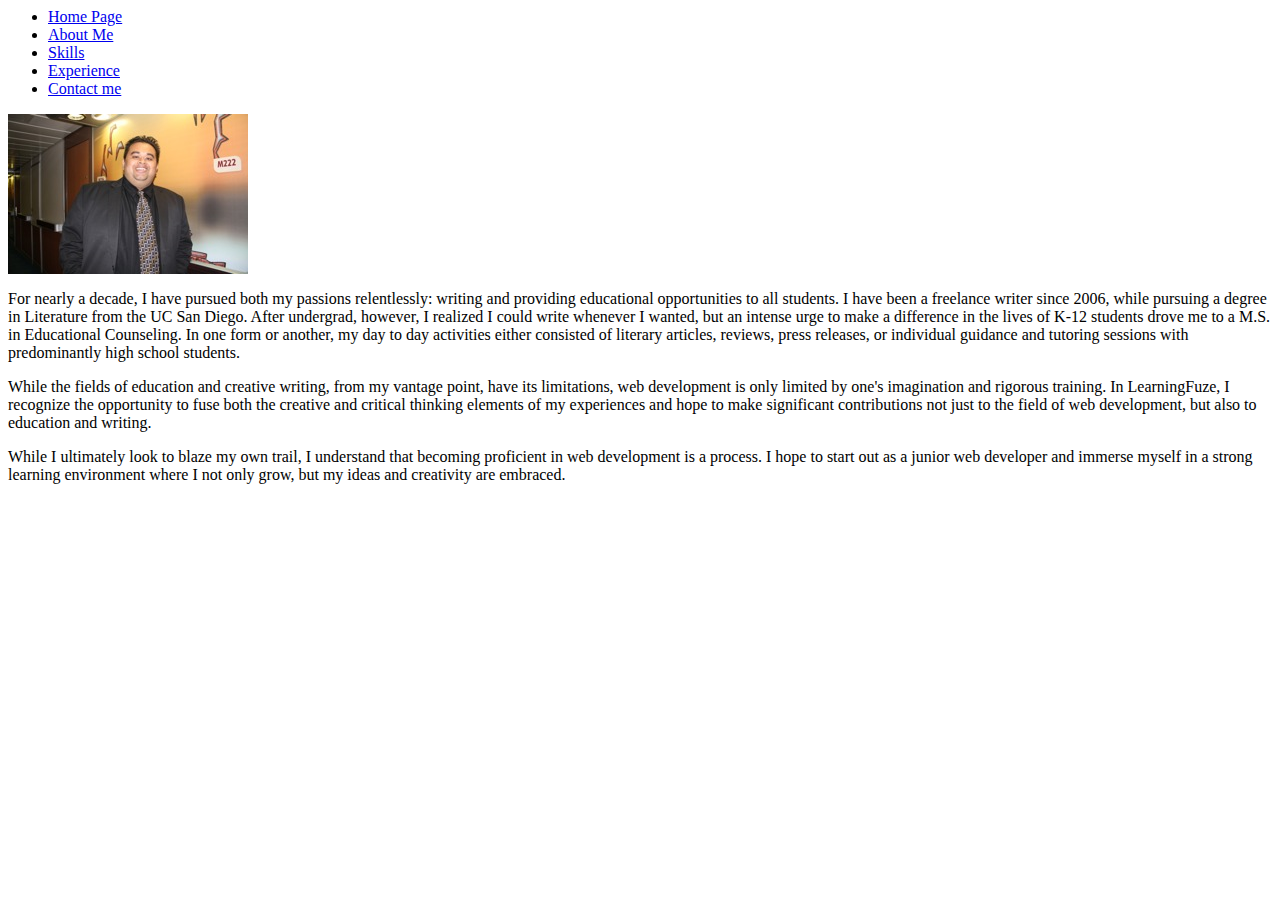
==== aboutme.html @ 2befc602 "Portfolio V1 - Mihir Shah" ====
<Doctype html>
    <html>
    <head>
        <title>ABOUT ME</title>
    </head>
    <body>
    <div id=header>
        <header>
            <ul id="menu">
                <li><a href="index.html">Home Page</a></li>
                <li><a href="aboutme.html">About Me</a></li>
                <li><a href=skills.html>Skills</a></li>
                <li><a href=experience.html>Experience</a></li>
                <li><a href=contactme.html>Contact me</a></li>
            </ul>
        </header>
        </div>
    </body>
    <img src="LFPortfolioPic.jpg" alt="Mihir Shah's Portfolio Picture">
    <p>For nearly a decade, I have pursued both my passions relentlessly: writing and providing educational opportunities to all students.  I have been a freelance writer since 2006, while pursuing a degree in Literature from the UC San Diego.  After undergrad, however, I realized I could write whenever I wanted, but an intense urge to make a difference in the lives of K-12 students drove me to a M.S. in Educational Counseling.  In one form or another, my day to day activities either consisted of literary articles, reviews, press releases, or individual guidance and tutoring sessions with predominantly high school students.
        <!--Why I want to become a web developer-->
    </p><p>  While the fields of education and creative writing, from my vantage point, have its limitations, web development is only limited by one's imagination and rigorous training.  In LearningFuze, I recognize the opportunity to fuse both the creative and critical thinking elements of my experiences and hope to make significant contributions not just to the field of web development, but also to education and writing.</p>
    <p>While I ultimately look to blaze my own trail, I understand that becoming proficient in web development is a process.  I hope to start out as a junior web developer and immerse myself in a strong learning environment where I not only grow, but my ideas and creativity are embraced.</p>




    </html>
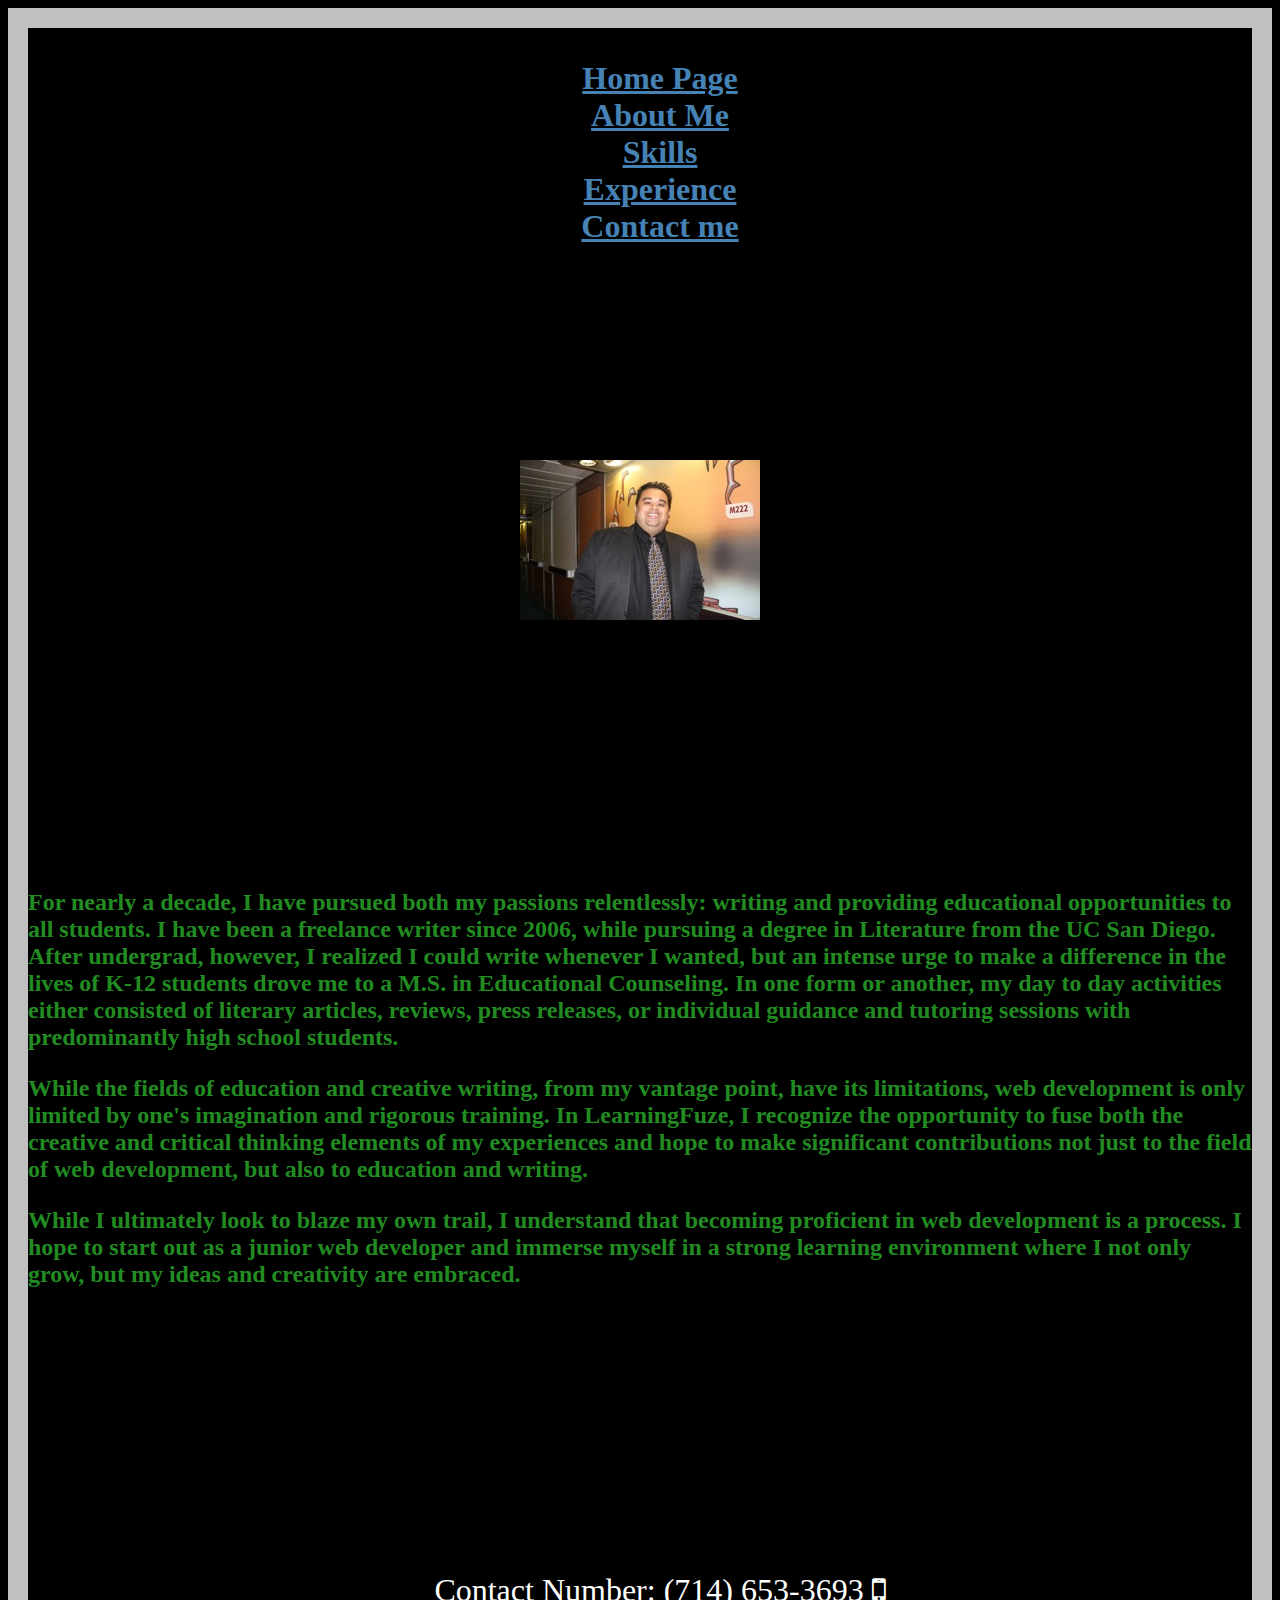
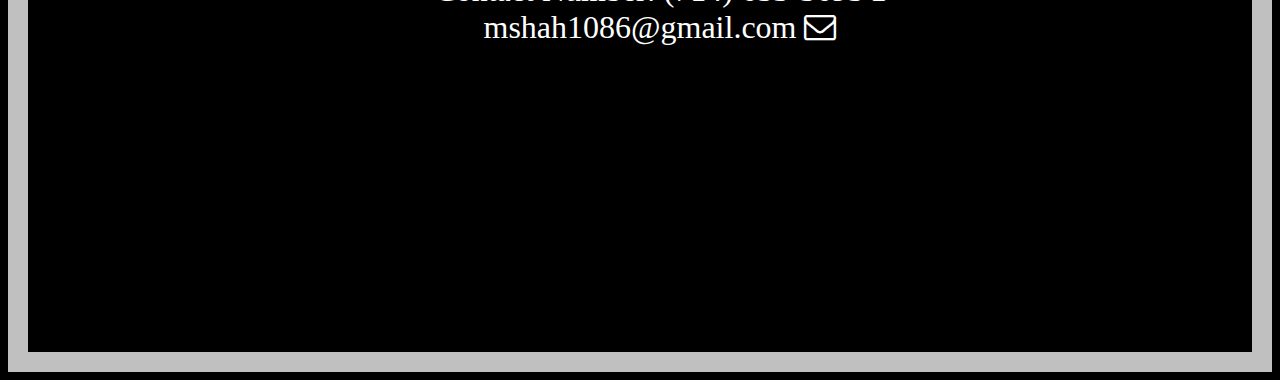
==== commit 0c58d8a8: "Portfolio V1 - Mihir Shah" ====
--- a/aboutme.html
+++ b/aboutme.html
@@ -1,7 +1,9 @@
-<Doctype html>
+<!Doctype html>
     <html>
     <head>
         <title>ABOUT ME</title>
+        <link rel="stylesheet" type="text/css" href="about.css">
+        <link rel="stylesheet" type="text/css" href="https://maxcdn.bootstrapcdn.com/font-awesome/4.4.0/css/font-awesome.min.css">
     </head>
     <body>
     <div id=header>
@@ -9,20 +11,34 @@
             <ul id="menu">
                 <li><a href="index.html">Home Page</a></li>
                 <li><a href="aboutme.html">About Me</a></li>
-                <li><a href=skills.html>Skills</a></li>
-                <li><a href=experience.html>Experience</a></li>
-                <li><a href=contactme.html>Contact me</a></li>
+                <li><a href="skills.html">Skills</a></li>
+                <li><a href="experience.html">Experience</a></li>
+                <li><a href="contact.html">Contact me</a></li>
             </ul>
         </header>
         </div>
-    </body>
     <img src="LFPortfolioPic.jpg" alt="Mihir Shah's Portfolio Picture">
+    <div id="pp">
     <p>For nearly a decade, I have pursued both my passions relentlessly: writing and providing educational opportunities to all students.  I have been a freelance writer since 2006, while pursuing a degree in Literature from the UC San Diego.  After undergrad, however, I realized I could write whenever I wanted, but an intense urge to make a difference in the lives of K-12 students drove me to a M.S. in Educational Counseling.  In one form or another, my day to day activities either consisted of literary articles, reviews, press releases, or individual guidance and tutoring sessions with predominantly high school students.
         <!--Why I want to become a web developer-->
     </p><p>  While the fields of education and creative writing, from my vantage point, have its limitations, web development is only limited by one's imagination and rigorous training.  In LearningFuze, I recognize the opportunity to fuse both the creative and critical thinking elements of my experiences and hope to make significant contributions not just to the field of web development, but also to education and writing.</p>
     <p>While I ultimately look to blaze my own trail, I understand that becoming proficient in web development is a process.  I hope to start out as a junior web developer and immerse myself in a strong learning environment where I not only grow, but my ideas and creativity are embraced.</p>
+    </div>
+        <div id=footercontent>
+        <footer>
+            <ul>
+                <li>Contact Number: (714) 653-3693
+                    <i class="fa fa-mobile"></i>
+                </li>
+                <li>mshah1086@gmail.com
+                    <i class="fa fa-envelope-o"></i>
+                </li>
+            </ul>
+        </footer>
+    </div>
+    </body>
+</html>
 
 
 
 
-    </html>--- a/about.css
+++ b/about.css
@@ -0,0 +1,67 @@
+body{
+    background-color:black;
+    border:solid silver 20px;
+}
+header{
+    height:15vh;
+    padding-bottom:20px;
+}
+
+footer{
+    height:15vh;
+}
+
+#menu{
+    text-align: center;
+    list-style: none;
+    background-color:black;
+    font-weight:bold;
+    font-size: 200%;
+
+}
+a{
+    color:steelblue;
+
+}
+
+a:visited{
+    color: green;
+}
+
+a:hover{
+    color:orange;
+}
+
+
+
+img{
+    display: block;
+    margin-left: auto;
+    margin-right: auto;
+    padding:20%;
+}
+
+
+#pp{
+    color:forestgreen;
+    font-weight:bold;
+    font-size:150%;
+    padding-bottom:20%;
+}
+
+#footercontent{
+    color: navy;
+    background-color: black;
+    text-align:center;
+    margin-bottom:20%;
+
+}
+
+
+#footercontent li{
+    list-style:none;
+    font-size: 200%;
+    background-color:black;
+    color:white;
+    text-align: center;
+}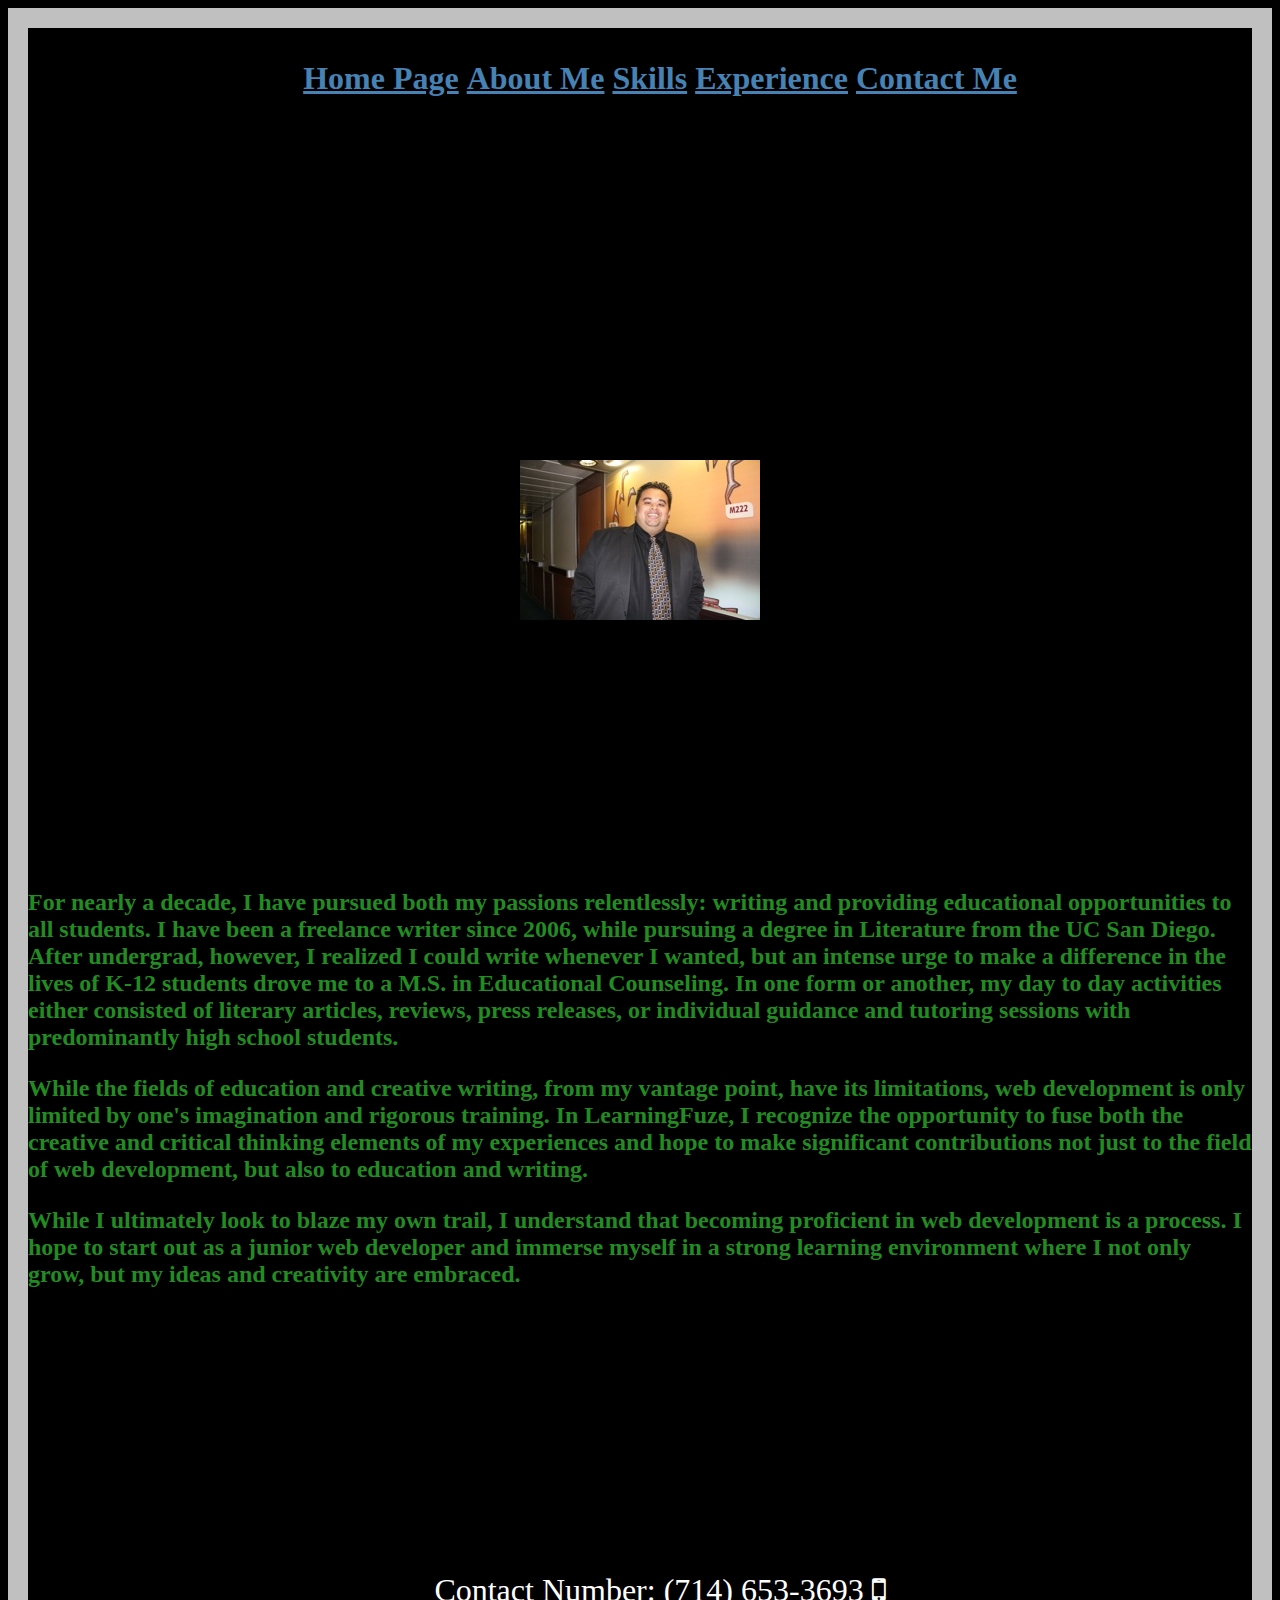
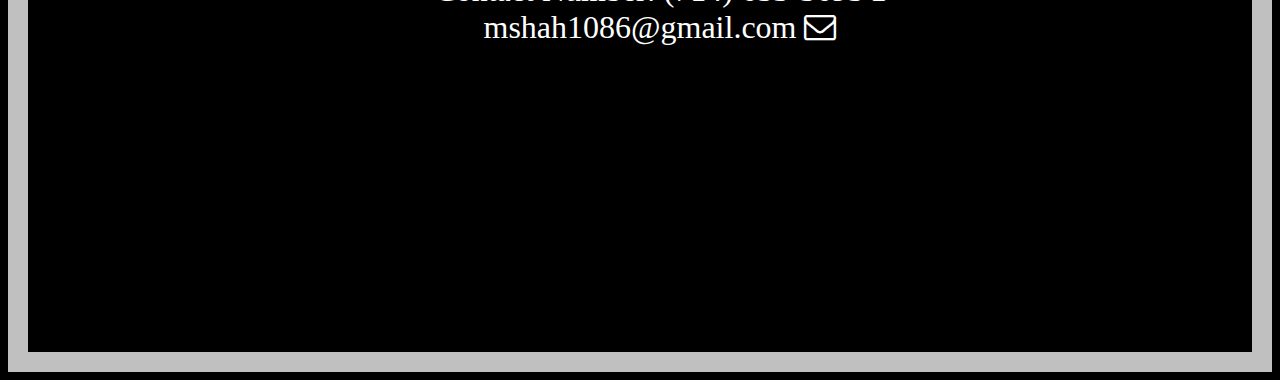
==== commit 5490ff70: "Portfolio V2 Mihir Shah" ====
--- a/aboutme.html
+++ b/aboutme.html
@@ -13,7 +13,7 @@
                 <li><a href="aboutme.html">About Me</a></li>
                 <li><a href="skills.html">Skills</a></li>
                 <li><a href="experience.html">Experience</a></li>
-                <li><a href="contact.html">Contact me</a></li>
+                <li><a href="PortfolioVersion2/portfoliov2.html">Contact Me</a></li>
             </ul>
         </header>
         </div>
--- a/about.css
+++ b/about.css
@@ -18,6 +18,9 @@
     font-weight:bold;
     font-size: 200%;
 
+}
+#menu li{
+    display:inline;
 }
 a{
     color:steelblue;
